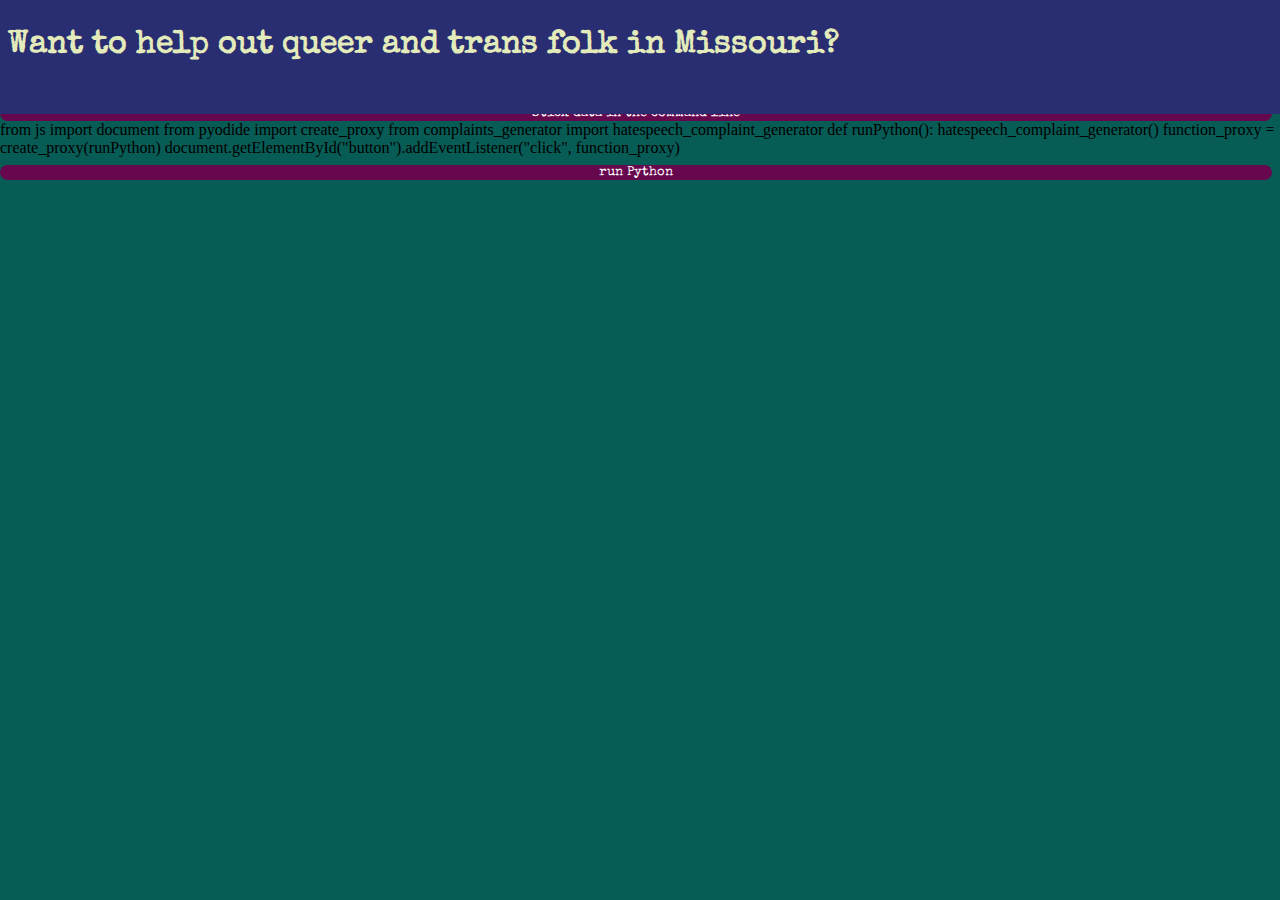
==== index.html @ 99d10f52 "Add some boilerplate html" ====
<!DOCTYPE html>
<html>
    <head><style type="text/css">
        @import url(style.css);
    </style>
    <link href='http://fonts.googleapis.com/css?family=Annie Use Your Telescope:400,700' rel='stylesheet' type='text/css'>
    <link href='http://fonts.googleapis.com/css?family=Special Elite:400,700' rel='stylesheet' type='text/css'>
</head>
<body class="page-layout">
    <div style="background-color: #292E72; padding: 8px; display: grid; position: relative; width: 100%; height: 100%; grid-area: toolbar; grid-template-rows: 2fr 1fr;">
        <h1>Want to help out queer and trans folk in Missouri?</h1>
        <div style="justify-content: flex-start; display: flex;">
        </div>
    </div>
    <div>
        <button type="button" onclick="document.getElementById('appointmentrequest').scrollIntoView(true);">Stick data in the command line</button>
        <py-script>
            from js import document 
            from pyodide import create_proxy
            from complaints_generator import hatespeech_complaint_generator
            
            def runPython():
                hatespeech_complaint_generator()
            
            function_proxy = create_proxy(runPython)
            
            document.getElementById("button").addEventListener("click", function_proxy)
        </py-script>
    </div>
</body>
</html>


<body>

    <button type="button" id="button">run Python</button>
    
    
    
    </body>
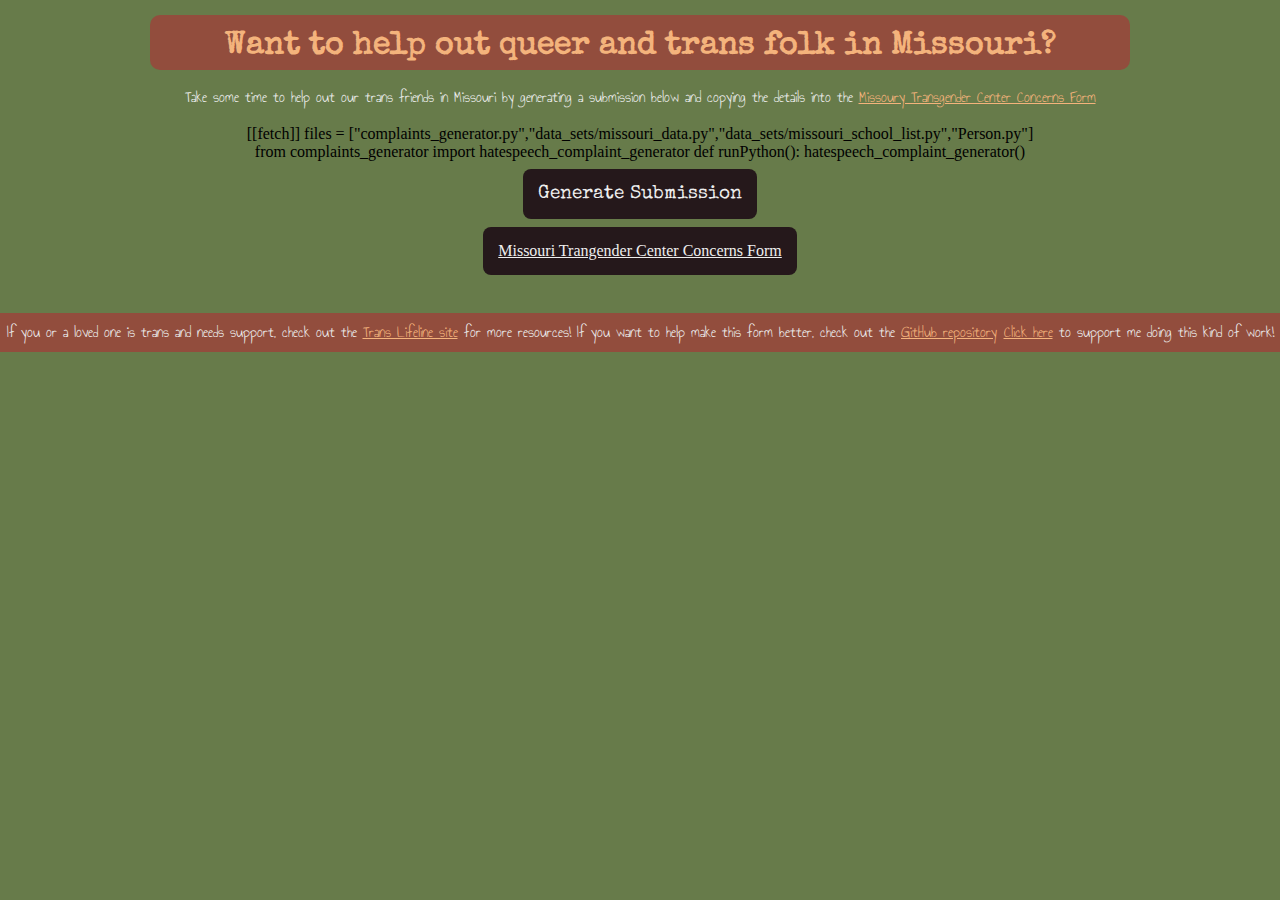
==== commit 2e67332e: "editing structure, adding more to the html" ====
--- a/index.html
+++ b/index.html
@@ -1,40 +1,68 @@
 <!DOCTYPE html>
 <html>
-    <head><style type="text/css">
-        @import url(style.css);
-    </style>
-    <link href='http://fonts.googleapis.com/css?family=Annie Use Your Telescope:400,700' rel='stylesheet' type='text/css'>
-    <link href='http://fonts.googleapis.com/css?family=Special Elite:400,700' rel='stylesheet' type='text/css'>
-</head>
-<body class="page-layout">
-    <div style="background-color: #292E72; padding: 8px; display: grid; position: relative; width: 100%; height: 100%; grid-area: toolbar; grid-template-rows: 2fr 1fr;">
-        <h1>Want to help out queer and trans folk in Missouri?</h1>
-        <div style="justify-content: flex-start; display: flex;">
-        </div>
+  <head>
+    <title>Missouri Trans Help</title>
+    <meta charset="utf-8" />
+    <link rel="stylesheet" href="style.css" />
+    <link
+      href="http://fonts.googleapis.com/css?family=Annie Use Your Telescope:400,700"
+      rel="stylesheet"
+    />
+    <link
+      href="http://fonts.googleapis.com/css?family=Special Elite:400,700"
+      rel="stylesheet"
+    />
+    <link rel="stylesheet" href="https://pyscript.net/latest/pyscript.css" />
+    <script defer src="https://pyscript.net/latest/pyscript.js"></script>
+  </head>
+  <body class="page-layout">
+    <h1 class="title">Want to help out queer and trans folk in Missouri?</h1>
+    <p>
+      Take some time to help out our trans friends in Missouri by generating a
+      submission below and copying the details into the
+      <a
+        href="https://ago.mo.gov/file-a-complaint/transgender-center-concerns"
+        target="_blank"
+      >
+        Missoury Transgender Center Concerns Form
+      </a>
+    </p>
+    <div class="python">
+      <py-config>
+        [[fetch]]
+        files = ["complaints_generator.py","data_sets/missouri_data.py","data_sets/missouri_school_list.py","Person.py"]
+      </py-config>
+      <py-script>  
+        from complaints_generator import hatespeech_complaint_generator
+        def runPython():
+            hatespeech_complaint_generator()
+      </py-script>
+      <py-repl>
+
+      </py-repl>
     </div>
     <div>
-        <button type="button" onclick="document.getElementById('appointmentrequest').scrollIntoView(true);">Stick data in the command line</button>
-        <py-script>
-            from js import document 
-            from pyodide import create_proxy
-            from complaints_generator import hatespeech_complaint_generator
-            
-            def runPython():
-                hatespeech_complaint_generator()
-            
-            function_proxy = create_proxy(runPython)
-            
-            document.getElementById("button").addEventListener("click", function_proxy)
-        </py-script>
+      <button class="submission" type="button" id="button">
+        Generate Submission
+      </button>
+      <div class="outputContainer">
+        
+      </div>
+      
     </div>
-</body>
+
+    <a
+      href="https://ago.mo.gov/file-a-complaint/transgender-center-concerns"
+      target="_blank"
+      class="center_link"
+      >Missouri Trangender Center Concerns Form</a
+    >
+    <script src="./script.js"></script>
+
+    <footer class="footer">
+      <p>If you or a loved one is trans and needs support, check out the <a href="https://translifeline.org/about/">Trans Lifeline site</a> for more resources!</p>
+      <p>If you want to help make this form better, check out the <a href="https://github.com/pamplemoussecache/queer-assistance-script-collection">GitHub repository</a></p>
+      <p><a href="https://www.patreon.com/theeclecticlibrary">Click here</a> to support me doing this kind of work!</p>
+    </footer>
+  </body>
 </html>
-
-
-<body>
-
-    <button type="button" id="button">run Python</button>
-    
-    
-    
-    </body>--- a/style.css
+++ b/style.css
@@ -0,0 +1,133 @@
+/* 
+Fonts: Special Elite for headers and Annie Use Your telescope for body
+ */
+
+:root {
+  --font-body: #eeeeee;
+  --color1: #f4b37c;
+  --color2: #924d3d;
+  --color3: #25181b;
+  --color4: #677b4a;
+}
+
+body,
+html {
+  margin: 0;
+  -webkit-font-smoothing: antialiased;
+  -moz-osx-font-smoothing: grayscale;
+  background-color: var(--color4);
+}
+
+p,
+li {
+  font-family: "Annie Use Your Telescope", sans-serif;
+  margin-block-end: 0.5em;
+  margin-block-start: 0.5em;
+  font-size: 1.4rem;
+  font-weight: 500;
+  color: var(--font-body);
+}
+
+h1 {
+  font-family: "Special Elite", cursive;
+  color: var(--color1);
+  margin-block-end: unset;
+}
+
+button {
+  background-color: var(--color3);
+  font-family: "Special Elite", cursive;
+  color: var(--font-body);
+  margin: auto;
+  padding: 15px;
+  font-size: 1.2rem;
+  border-style: unset;
+  border-radius: 8px;
+}
+
+button:hover {
+  cursor: pointer;
+  filter: brightness(150%);
+}
+
+a {
+  color: var(--color1);
+}
+
+a:hover {
+  cursor: pointer;
+  filter: brightness(150%);
+}
+
+.title {
+  background-color: var(--color2);
+  width: 75%;
+  height: 25px;
+  border-radius: 10px;
+  text-align: center;
+  margin: auto;
+  padding: 15px 10px;
+  margin-top: 15px;
+}
+
+.page-layout {
+  display: grid;
+  grid-template-rows: min-content 1fr;
+  grid-template-areas: "toolbar" "body";
+  grid-gap: 8px;
+  margin: 0;
+  padding: 0;
+  min-width: fit-content;
+  display: grid;
+  width: 75%;
+  margin: auto;
+  text-align: center;
+}
+
+div {
+  display: grid;
+  height: 100%;
+  width: 100%;
+}
+
+.output {
+  width: 50%;
+  margin: auto;
+  text-align: left;
+  display: grid;
+  grid-template-columns: 25% 75%;
+  grid-auto-rows: min-content;
+  font-size: 1.3rem;
+}
+
+.field {
+  grid-column: 1;
+}
+
+.data {
+  grid-column: 2;
+}
+
+.center_link {
+  background-color: var(--color3);
+  color: var(--font-body);
+  margin: auto;
+  padding: 15px;
+  border-radius: 8px;
+  margin-bottom: 30px;
+}
+
+footer {
+  /* position: fixed; */
+  width: 100vw;
+  display: flex;
+  bottom: 0;
+  left: 0;
+  background-color: var(--color2);
+  justify-content: space-evenly;
+}
+
+footer,
+p {
+  font-size: 1rem;
+}
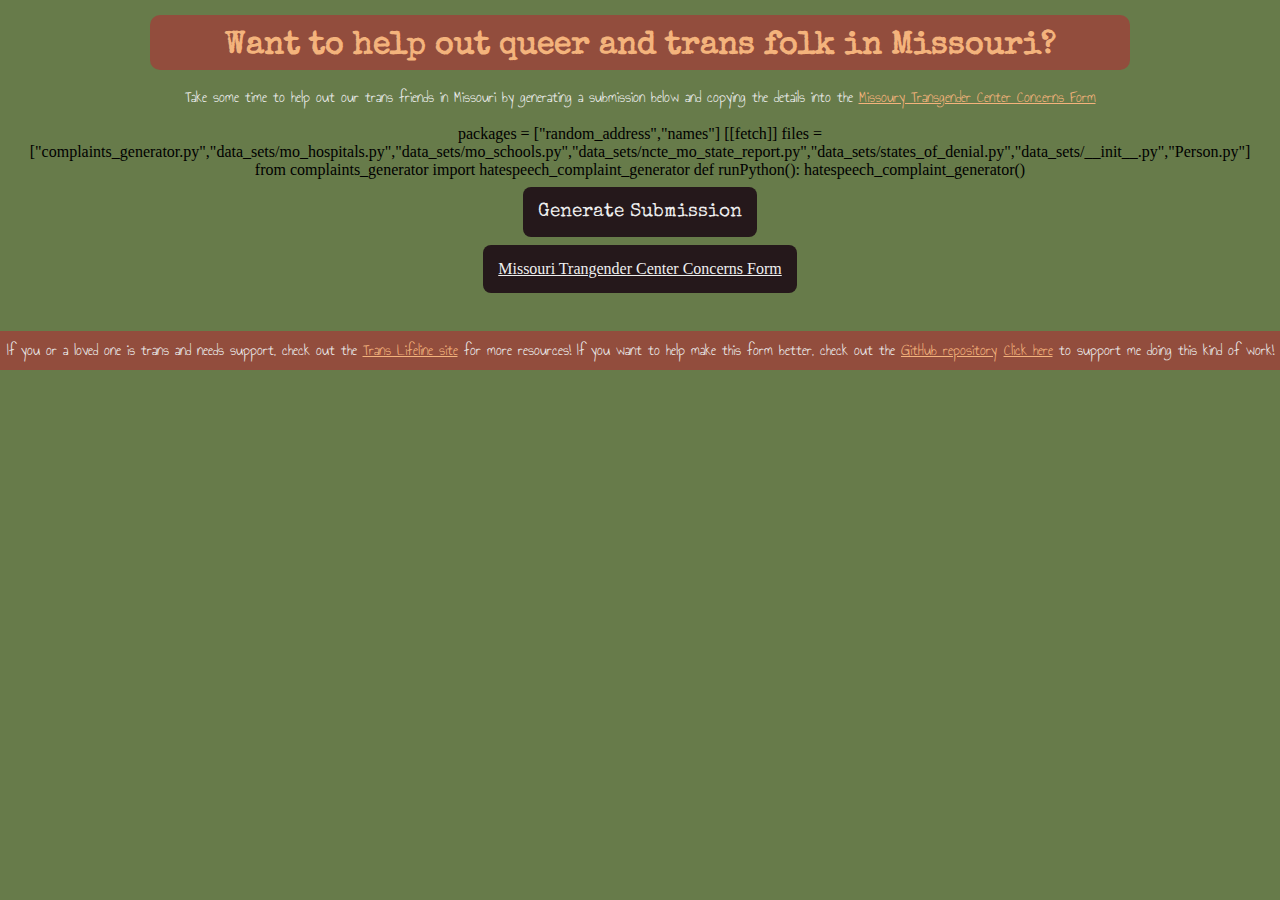
==== commit e4f11d29: "small html change" ====
--- a/index.html
+++ b/index.html
@@ -29,8 +29,9 @@
     </p>
     <div class="python">
       <py-config>
+        packages = ["random_address","names"]
         [[fetch]]
-        files = ["complaints_generator.py","data_sets/missouri_data.py","data_sets/missouri_school_list.py","Person.py"]
+        files = ["complaints_generator.py","data_sets/mo_hospitals.py","data_sets/mo_schools.py","data_sets/ncte_mo_state_report.py","data_sets/states_of_denial.py","data_sets/__init__.py","Person.py"]
       </py-config>
       <py-script>  
         from complaints_generator import hatespeech_complaint_generator
